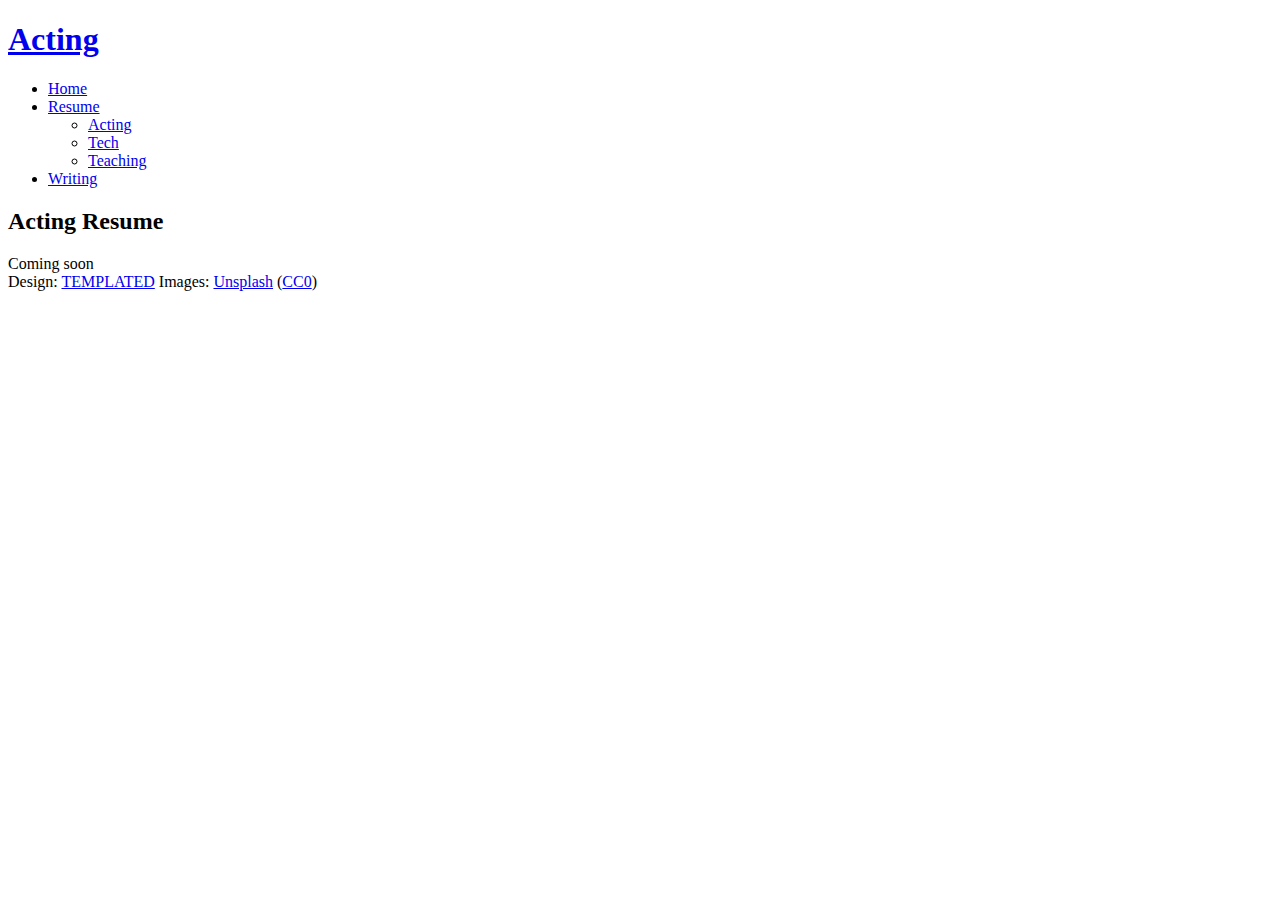
==== acting-resume.html @ 818db0c3 "Add files via upload" ====
<!DOCTYPE HTML>
<!--
	Solarize by TEMPLATED
	templated.co @templatedco
	Released for free under the Creative Commons Attribution 3.0 license (templated.co/license)
-->
<html>
	<head>
		<title>Acting Resume</title>
		<meta http-equiv="content-type" content="text/html; charset=utf-8" />
		<meta name="description" content="" />
		<meta name="keywords" content="" />
		<!--[if lte IE 8]><script src="css/ie/html5shiv.js"></script><![endif]-->
		<script src="js/jquery.min.js"></script>
		<script src="js/jquery.dropotron.min.js"></script>
		<script src="js/skel.min.js"></script>
		<script src="js/skel-layers.min.js"></script>
		<script src="js/init.js"></script>
		<noscript>
			<link rel="stylesheet" href="css/skel.css" />
			<link rel="stylesheet" href="css/style.css" />
		</noscript>
		<!--[if lte IE 8]><link rel="stylesheet" href="css/ie/v8.css" /><![endif]-->
	</head>
	<body>

		<!-- Header Wrapper -->
			<div class="wrapper style1">
			
			<!-- Header -->
				<div id="header">
					<div class="container">
							
						<!-- Logo -->
							<h1><a href="#" id="logo">Acting</a></h1>
						
						<!-- Nav -->
							<nav id="nav">
								<ul>
									<li class="active"><a href="index.html">Home</a></li>
									<li>
										<a href="timeline.html">Resume</a>
											<ul>
												<li><a href="acting-resume.html">Acting</a></li>
												<li><a href="tech-resume.html">Tech</a></li>
												<li><a href="teaching-resume.html">Teaching</a></li>
											</ul>
										</li>
										<li><a href="writing.html">Writing</a></li>
								</ul>
							</nav>
	
					</div>
				</div>
			</div>
		
		<!-- Main -->
			<div id="main" class="wrapper style4">

				<!-- Content -->
				<div id="content" class="container">
					<section>
						<header class="major">
							<h2>Acting Resume</h2>
							<span class="byline">Coming soon</span>
						</header>
					</section>
				</div>
			</div>
		
		

	<!-- Footer
		<div id="footer">
			<section class="container">
				<header class="major">
					<h2>Connect with us</h2>
					<span class="byline">Integer sit amet pede vel arcu aliquet pretium</span>
				</header>
				<ul class="icons">
					<li class="active"><a href="#" class="fa fa-facebook"><span>Facebook</span></a></li>
					<li><a href="#" class="fa fa-twitter"><span>Twitter</span></a></li>
					<li><a href="#" class="fa fa-dribbble"><span>Pinterest</span></a></li>
					<li><a href="#" class="fa fa-google-plus"><span>Google+</span></a></li>
				</ul>
				<hr />
			</section>
		-->
			
			<!-- Copyright -->
				<div id="copyright">
					Design: <a href="http://templated.co">TEMPLATED</a> Images: <a href="http://unsplash.com">Unsplash</a> (<a href="http://unsplash.com/cc0">CC0</a>)
				</div>			
		</div>

	</body>
</html>
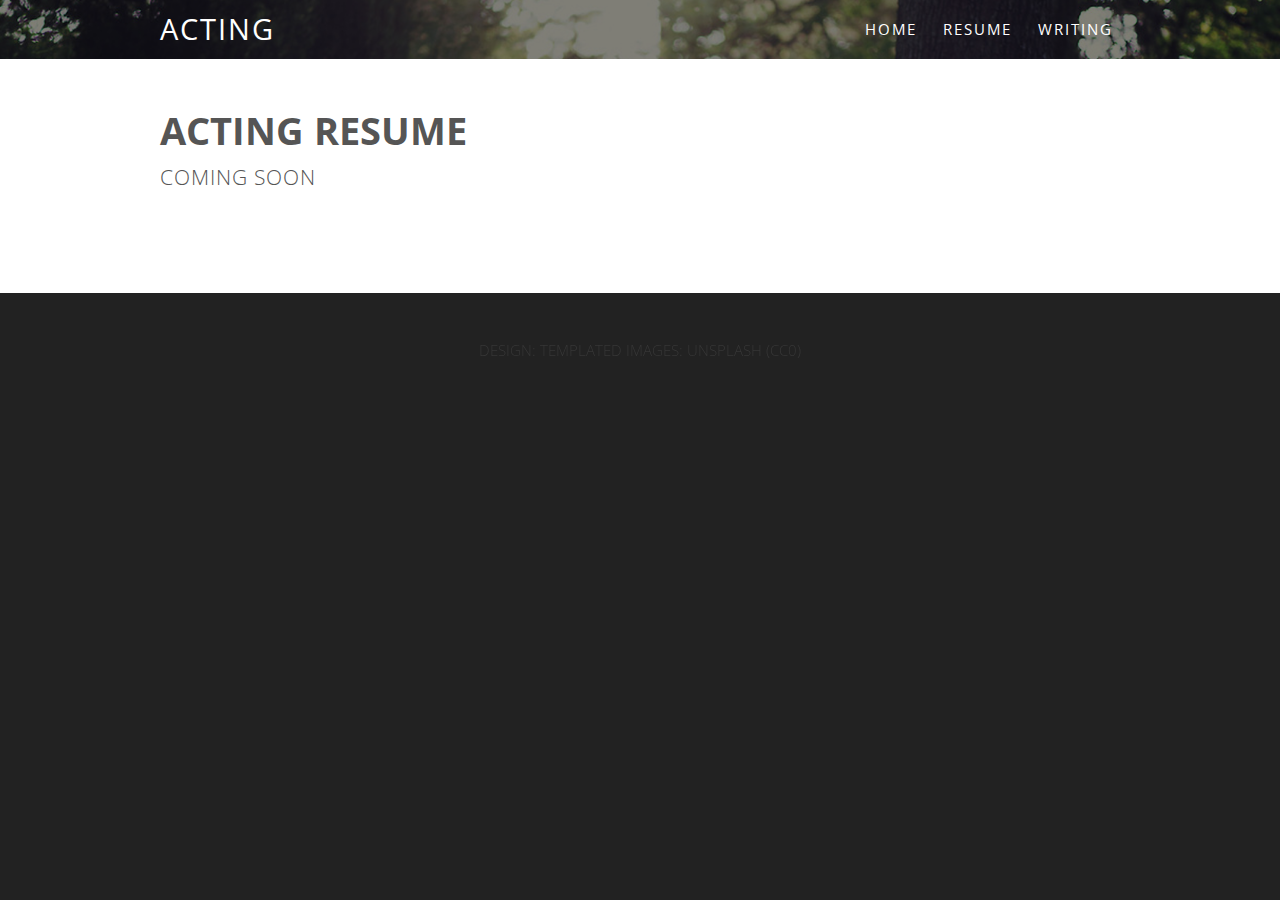
==== commit 49266064: "added CV file" ====
--- a/acting-resume.html
+++ b/acting-resume.html
@@ -44,6 +44,7 @@
 												<li><a href="acting-resume.html">Acting</a></li>
 												<li><a href="tech-resume.html">Tech</a></li>
 												<li><a href="teaching-resume.html">Teaching</a></li>
+												<li><a href="cv.html">CV</a></li>
 											</ul>
 										</li>
 										<li><a href="writing.html">Writing</a></li>
--- a/css/skel.css
+++ b/css/skel.css
@@ -0,0 +1,185 @@
+/* Resets (http://meyerweb.com/eric/tools/css/reset/ | v2.0 | 20110126 | License: none (public domain)) */
+
+	html,body,div,span,applet,object,iframe,h1,h2,h3,h4,h5,h6,p,blockquote,pre,a,abbr,acronym,address,big,cite,code,del,dfn,em,img,ins,kbd,q,s,samp,small,strike,strong,sub,sup,tt,var,b,u,i,center,dl,dt,dd,ol,ul,li,fieldset,form,label,legend,table,caption,tbody,tfoot,thead,tr,th,td,article,aside,canvas,details,embed,figure,figcaption,footer,header,hgroup,menu,nav,output,ruby,section,summary,time,mark,audio,video{margin:0;padding:0;border:0;font-size:100%;font:inherit;vertical-align:baseline;}article,aside,details,figcaption,figure,footer,header,hgroup,menu,nav,section{display:block;}body{line-height:1;}ol,ul{list-style:none;}blockquote,q{quotes:none;}blockquote:before,blockquote:after,q:before,q:after{content:'';content:none;}table{border-collapse:collapse;border-spacing:0;}body{-webkit-text-size-adjust:none}
+
+/* Box Model */
+
+	*, *:before, *:after {
+		-moz-box-sizing: border-box;
+		-webkit-box-sizing: border-box;
+		box-sizing: border-box;
+	}
+
+/* Container */
+
+	body {
+		/* min-width: (containers) */
+		min-width: 1200px;
+	}
+
+	.container {
+		margin-left: auto;
+		margin-right: auto;
+		
+		/* width: (containers) */
+		width: 1200px;
+	}
+
+	/* Modifiers */
+	
+		.container.small {
+			/* width: (containers) * 0.75; */
+			width: 900px;
+		}
+
+		.container.big {
+			width: 100%;
+
+			/* max-width: (containers) * 1.25; */
+			max-width: 1500px;
+
+			/* min-width: (containers); */
+			min-width: 1200px;
+		}
+
+/* Grid */
+
+	.\31 2u { width: 100% }
+	.\31 1u { width: 91.6666666667% }
+	.\31 0u { width: 83.3333333333% }
+	.\39 u { width: 75% }
+	.\38 u { width: 66.6666666667% }
+	.\37 u { width: 58.3333333333% }
+	.\36 u { width: 50% }
+	.\35 u { width: 41.6666666667% }
+	.\34 u { width: 33.3333333333% }
+	.\33 u { width: 25% }
+	.\32 u { width: 16.6666666667% }
+	.\31 u { width: 8.3333333333% }
+	.\-11u { margin-left: 91.6666666667% }
+	.\-10u { margin-left: 83.3333333333% }
+	.\-9u { margin-left: 75% }
+	.\-8u { margin-left: 66.6666666667% }
+	.\-7u { margin-left: 58.3333333333% }
+	.\-6u { margin-left: 50% }
+	.\-5u { margin-left: 41.6666666667% }
+	.\-4u { margin-left: 33.3333333333% }
+	.\-3u { margin-left: 25% }
+	.\-2u { margin-left: 16.6666666667% }
+	.\-1u { margin-left: 8.3333333333% }
+
+	/* Rows */
+
+		.row > * {
+			float: left;
+		}
+
+		.row:after {
+			content: '';
+			display: block;
+			clear: both;
+			height: 0;
+		}
+
+		.row:first-child > * {
+			padding-top: 0 !important;
+		}
+
+		/* Normal */
+
+			.row > * {
+				/* padding-left: (gutters) */
+				padding-left: 40px;
+			}
+
+			.row + .row > * {
+				/* padding: (gutters) 0 0 (gutters) */
+				padding: 40px 0 0 40px;
+			}
+
+			.row {
+				/* margin-left: -(gutters) */
+				margin-left: -40px;
+			}
+
+		/* Flush */
+
+			.row.flush > * {
+				padding-left: 0;
+			}
+
+			.row + .row.flush > * {
+				padding: 0;
+			}
+
+			.row.flush {
+				margin-left: 0;
+			}
+
+		/* Quarter */
+
+			.row.quarter > * {
+				/* padding-left: (gutters * 0.25) */
+				padding-left: 10px;
+			}
+
+			.row + .row.quarter > * {
+				/* padding: (gutters * 0.25) 0 0 (gutters * 0.25) */
+				padding: 10px 0 0 10px;
+			}
+
+			.row.quarter {
+				/* margin-left: -(gutters * 0.25) */
+				margin-left: -10px;
+			}
+
+		/* Half */
+
+			.row.half > * {
+				/* padding-left: (gutters * 0.5) */
+				padding-left: 20px;
+			}
+
+			.row + .row.half > * {
+				/* padding: (gutters * 0.5) 0 0 (gutters * 0.5) */
+				padding: 20px 0 0 20px;
+			}
+
+			.row.half {
+				/* margin-left: -(gutters * 0.5) */
+				margin-left: -20px;
+			}
+
+		/* One and (a) Half */
+
+			.row.oneandhalf > * {
+				/* padding-left: (gutters * 1.5) */
+				padding-left: 60px;
+			}
+
+			.row + .row.oneandhalf > * {
+				/* padding: (gutters * 1.5) 0 0 (gutters * 1.5) */
+				padding: 60px 0 0 60px;
+			}
+
+			.row.oneandhalf {
+				/* margin-left: -(gutters * 1.5) */
+				margin-left: -60px;
+			}
+
+		/* Double */
+
+			.row.double > * {
+				/* padding-left: (gutters * 2) */
+				padding-left: 80px;
+			}
+
+			.row + .row.double > * {
+				/* padding: (gutters * 2) 0 0 (gutters * 2) */
+				padding: 80px 0 0 80px;
+			}
+
+			.row.double {
+				/* margin-left: -(gutters * 2) */
+				margin-left: -80px;
+			}--- a/css/style.css
+++ b/css/style.css
@@ -0,0 +1,814 @@
+@import url("font-awesome.min.css");
+@import url("http://fonts.googleapis.com/css?family=Open+Sans:300,400,600,700,800");
+
+/*
+	Solarize by TEMPLATED
+	templated.co @templatedco
+	Released for free under the Creative Commons Attribution 3.0 license (templated.co/license)
+*/
+
+/* Basic */
+
+	body {
+		background: #222222;
+	}
+
+		body.loading * {
+			-moz-transition: none !important;
+			-webkit-transition: none !important;
+			-o-transition: none !important;
+			-ms-transition: none !important;
+			transition: none !important;
+			-moz-animation: none !important;
+			-webkit-animation: none !important;
+			-o-animation: none !important;
+			-ms-animation: none !important;
+			animation: none !important;
+		}
+
+	body, input, select, textarea {
+		color: #555555;
+		font-family: 'Open Sans', sans-serif;
+		font-size: 12pt;
+		font-weight: 300;
+		line-height: 1.65em;
+	}
+
+	a {
+		color: #82b440;
+		text-decoration: underline;
+	}
+
+	strong, b {
+		font-weight: 700;
+	}
+
+	em, i {
+		font-style: italic;
+	}
+
+	p, ul, ol, dl, table, blockquote {
+		margin: 0 0 2em 0;
+	}
+
+	p, ul {
+    padding: 0;
+    margin: 0;
+	}
+
+	p {
+		line-height: 1.8em;
+	}
+
+		p.medium {
+			font-size: 1.4em;
+		}
+
+	h1, h2, h3, h4, h5, h6 {
+		color: inherit;
+		font-weight: 700;
+	}
+
+		h1 a, h2 a, h3 a, h4 a, h5 a, h6 a {
+			color: inherit;
+			text-decoration: none;
+		}
+
+	h2 {
+		font-size: 1.5em;
+	}
+
+	h3 {
+		font-size: 1.25em;
+	}
+
+	sub {
+		font-size: 0.8em;
+		position: relative;
+		top: 0.5em;
+	}
+
+	sup {
+		font-size: 0.8em;
+		position: relative;
+		top: -0.5em;
+	}
+
+	hr {
+		border-top: solid 1px #82b440;
+		border: 0;
+		margin-bottom: 1.5em;
+	}
+
+	blockquote {
+		border-left: solid 0.5em #82b440;
+		font-style: italic;
+		padding: 1em 0 1em 2em;
+	}
+
+	section.special, article.special {
+		text-align: center;
+	}
+
+	header.major {
+		padding-bottom: 3em;
+		text-align: center;
+		text-transform: uppercase;
+	}
+
+		header.major h2 {
+			font-size: 2.6em;
+			font-weight: 700;
+		}
+
+		header.major .byline {
+			display: block;
+			padding-top: 1em;
+			letter-spacing: 1px;
+			font-size: 1.4em;
+		}
+
+	footer > :last-child {
+		margin-bottom: 0;
+	}
+
+	footer.major {
+		padding-top: 3em;
+	}
+
+/* Form */
+
+	input[type="text"],
+	input[type="password"],
+	input[type="email"],
+	textarea {
+		-moz-appearance: none;
+		-webkit-appearance: none;
+		-o-appearance: none;
+		-ms-appearance: none;
+		appearance: none;
+		background: none;
+		border: solid 1px #82b440;
+		color: inherit;
+		display: block;
+		outline: 0;
+		padding: 0.75em;
+		text-decoration: none;
+		width: 100%;
+	}
+
+		input[type="text"]:focus,
+		input[type="password"]:focus,
+		input[type="email"]:focus,
+		textarea:focus {
+			border-color: #82b440;
+		}
+
+	input[type="text"],
+	input[type="password"],
+	input[type="email"] {
+		line-height: 1em;
+	}
+
+	::-webkit-input-placeholder {
+		color: inherit;
+		opacity: 0.5;
+		position: relative;
+		top: 3px;
+	}
+
+	:-moz-placeholder {
+		color: inherit;
+		opacity: 0.5;
+	}
+
+	::-moz-placeholder {
+		color: inherit;
+		opacity: 0.5;
+	}
+
+	:-ms-input-placeholder {
+		color: inherit;
+		opacity: 0.5;
+	}
+
+	.formerize-placeholder {
+		color: rgba(85, 85, 85, 0.5) !important;
+	}
+
+/* Image */
+
+	.image {
+		border: 0;
+		position: relative;
+	}
+
+		.image.fit {
+			display: block;
+		}
+
+			.image.fit img {
+				display: block;
+				width: 100%;
+			}
+
+		.image.feature {
+			display: block;
+			margin: 0 0 2em 0;
+		}
+
+			.image.feature img {
+				display: block;
+				width: 100%;
+			}
+
+/* Icon */
+
+	.icon {
+		position: relative;
+	}
+
+		.icon:before {
+			content: "";
+			-moz-osx-font-smoothing: grayscale;
+			-webkit-font-smoothing: antialiased;
+			font-family: FontAwesome;
+			font-style: normal;
+			font-weight: normal;
+			text-transform: none !important;
+		}
+
+		.icon > .label {
+			display: none;
+		}
+
+/* Lists */
+
+	ol.default {
+		list-style: decimal;
+		padding-left: 1.25em;
+	}
+
+		ol.default li {
+			padding-left: 0.25em;
+		}
+
+	ul.default {
+		margin: 0;
+		padding: 0;
+		list-style: none;
+	}
+
+	ul.resume {
+  		list-style-type: circle;
+  		list-style-position: inside;
+	}
+
+	ul.dark {
+  		list-style-type: circle;
+  		list-style-position: inside;
+	}
+
+		ul.default li {
+			padding: 0.40em 0em;
+		}
+
+	ul.icons {
+		cursor: default;
+		padding-bottom: 2em;
+	}
+
+		ul.icons li {
+			display: inline-block;
+			line-height: 1em;
+			padding: 0.5em 1em;
+		}
+
+			ul.icons li:first-child {
+				padding-left: 0;
+			}
+
+			ul.icons li span {
+				display: none;
+			}
+
+			ul.icons li a {
+				text-decoration: none;
+				font-size: 2em;
+				color: inherit;
+				opacity: 0.2;
+				-moz-transition: all 0.35s ease-in-out;
+				-webkit-transition: all 0.35s ease-in-out;
+				-o-transition: all 0.35s ease-in-out;
+				-ms-transition: all 0.35s ease-in-out;
+				transition: all 0.35s ease-in-out;
+			}
+
+			ul.icons li a:hover {
+				color: inherit;
+				opacity: 1;
+			}
+
+	ul.actions {
+		cursor: default;
+	}
+
+		ul.actions:last-child {
+			margin-bottom: 0;
+		}
+
+		ul.actions li {
+			display: inline-block;
+			padding: 0 0 0 1.5em;
+		}
+
+			ul.actions li:first-child {
+				padding: 0;
+			}
+
+		ul.actions.vertical li {
+			display: block;
+			padding: 1.5em 0 0 0;
+		}
+
+			ul.actions.vertical li:first-child {
+				padding: 0;
+			}
+
+	ul.special-icons {
+		margin: 0em;
+		padding: 0em;
+	}
+
+		ul.special-icons > li {
+			position: relative;
+			padding: 0.50em 0em 0.50em 0em;
+		}
+
+		ul.special-icons > li:before {
+			position: absolute;
+			left: 0;
+			top: 2em;
+			display: block;
+			background: none;
+			font-size: 2em;
+			border-radius: 5px;
+		}
+
+		ul.special-icons > li:first-child {
+			border-top: none;
+		}
+
+		ul.special-icons h3 {
+			margin-bottom: 0.80em;
+			line-height: 2em;
+			text-transform: uppercase;
+			font-weight: 700;
+			font-size: 1.2em;
+		}
+
+		ul.special-icons span {
+			line-height: 190%;
+		}
+
+		ul.special-icons .fa {
+			float: left;
+			display: inline-block;
+			padding-right: 1em;
+			font-size: 1.4em;
+			color: #82b440;
+		}
+
+		ul.special-icons p {
+			padding-left: 2.7em;
+		}
+
+/* Tables */
+
+	table {
+		width: 100%;
+	}
+
+		table.default {
+			width: 100%;
+		}
+
+			table.default tbody tr {
+				border-bottom: solid 1px #82b440;
+			}
+
+			table.default td {
+				padding: 0.5em 1em 0.5em 1em;
+			}
+
+			table.default th {
+				font-weight: 700;
+				padding: 0.5em 1em 0.5em 1em;
+				text-align: left;
+			}
+
+			table.default thead {
+				background: #555555;
+				color: #fff;
+			}
+
+/* Button */
+
+	input[type="submit"],
+	input[type="reset"],
+	input[type="button"],
+	.button {
+		-moz-appearance: none;
+		-webkit-appearance: none;
+		-o-appearance: none;
+		-ms-appearance: none;
+		appearance: none;
+		background: none;
+		border-radius: none;
+		border: 2px solid;
+		border-color: #82b440;
+		color: #82b440;
+		cursor: pointer;
+		display: inline-block;
+		padding: 0.90em 1.2em;
+		letter-spacing: 1px;
+		text-align: center;
+		text-decoration: none;
+		text-transform: uppercase;
+		font-size: 1.4em;
+		-moz-transition: all 0.00s ease-in-out; /*0.35*/
+		-webkit-transition: all 0.35s ease-in-out;
+		-o-transition: all 0.35s ease-in-out;
+		-ms-transition: all 0.35s ease-in-out;
+		transition: all 0.35s ease-in-out;
+	}
+
+		input[type="submit"]:hover,
+		input[type="reset"]:hover,
+		input[type="button"]:hover,
+		.button:hover {
+			background: #82b440;
+			color: white;
+		}
+
+		input[type="submit"].alt,
+		input[type="reset"].alt,
+		input[type="button"].alt,
+		.button.alt {
+			border-color: inherit;
+			color: inherit;
+		}
+
+			input[type="submit"].alt:hover,
+			input[type="reset"].alt:hover,
+			input[type="button"].alt:hover,
+			.button.alt:hover {
+				background: white;
+				color: #82b440;
+			}
+
+		input[type="submit"].fit,
+		input[type="reset"].fit,
+		input[type="button"].fit,
+		.button.fit {
+			width: 100%;
+		}
+
+		input[type="submit"].small,
+		input[type="reset"].small,
+		input[type="button"].small,
+		.button.small {
+			font-size: 0.8em;
+		}
+
+/* Wrapper */
+
+	.wrapper {
+		padding: 6em 0em 4em 0em;
+	}
+
+		.wrapper.style1 {
+			padding: 0em;
+			background: #222222 url(../images/banner.jpg) no-repeat;
+			background-size: cover;
+		}
+
+		.wrapper.style2 {
+			background: #f2f2f2;
+		}
+
+			.wrapper.style2 .major {
+				text-align: left !important;
+			}
+
+				.wrapper.style2 .major h2 {
+					display: block;
+					margin-bottom: 0.70em;
+					letter-spacing: 1px;
+					line-height: 1.4em;
+					text-transform: uppercase;
+					font-size: 1.8em;
+					font-weight: 400;
+				}
+
+				.wrapper.style2 .major .byline {
+					letter-spacing: normal;
+					line-height: 1.6em;
+					text-transform: capitalize;
+					font-size: 1.4em;
+				}
+
+			.wrapper.style2 h3 {
+				display: block;
+				margin-bottom: 1em;
+				letter-spacing: 1px;
+				line-height: 1.4em;
+				text-transform: uppercase;
+				font-size: 1.6em;
+				font-weight: 400;
+			}
+
+		.wrapper.style3 {
+			padding-bottom: 6em;
+			background: #82b440;
+			text-align: center;
+			color: white;
+		}
+
+			.wrapper.style3 .container {
+				padding-left: 6em;
+				padding-right: 6em;
+			}
+
+			.wrapper.style3 p {
+				font-size: 1.6em;
+			}
+
+		.wrapper.style4 {
+			background: white;
+		}
+
+		.wrapper.style5 {
+			background: #82b440;
+			text-align: center;
+			color: white;
+		}
+
+			.wrapper.style5 .image {
+				display: block;
+				width: 60%;
+				margin: 0em auto 2em auto;
+			}
+
+				.wrapper.style5 .image img {
+					border-radius: 50%;
+					border: 10px solid;
+					border-color: white;
+				}
+
+/* Header */
+
+	#header {
+		color: white;
+		height: 4em;
+		background: rgba(0, 0, 0, 0.5);
+	}
+
+		#header .container {
+			position: relative;
+		}
+
+	.homepage #logo {
+		display: none;
+	}
+
+	.homepage #nav {
+		position: static;
+		right: none;
+		text-align: center;
+	}
+
+	#logo {
+		line-height: 2em;
+		letter-spacing: 2px;
+		text-transform: uppercase;
+		font-size: 2em;
+		font-weight: 400;
+	}
+
+		#logo h1 {
+			display: inline-block;
+			margin: 0;
+			padding: 0;
+		}
+
+		#logo a {
+			color: inherit;
+		}
+
+	#nav {
+		position: absolute;
+		top: 0;
+		right: 0;
+	}
+
+		#nav > ul {
+			margin: 0;
+		}
+
+			#nav > ul > li {
+				border-radius: 4px;
+				display: inline-block;
+				margin-left: 0.5em;
+				padding: 0 0.5em;
+			}
+
+				#nav > ul > li a {
+					color: inherit;
+					line-height: 4em;
+					letter-spacing: 2px;
+					text-decoration: none;
+					text-transform: uppercase;
+					font-weight: 400;
+					font-size: 1em;
+				}
+
+				#nav > ul > li:first-child {
+					margin-left: 0;
+				}
+
+				#nav > ul > li.active a {
+					color: white;
+				}
+
+				#nav > ul > li > ul {
+					display: none;
+				}
+
+/* Dropotron */
+
+	.dropotron {
+		top: 2em;
+		background: rgba(32, 32, 32, 0.75);
+		border-radius: 4px;
+		color: inherit;
+		min-width: 12em;
+		padding: 1em 0;
+		color: white;
+	}
+
+		.dropotron > li {
+			line-height: 2em;
+			padding: 0 1em;
+		}
+
+			.dropotron > li > a {
+				color: inherit;
+				letter-spacing: 2px;
+				text-decoration: none;
+				text-transform: uppercase;
+			}
+
+			.dropotron > li.active > a, .dropotron > li:hover > a {
+				color: inherit;
+			}
+
+		.dropotron.level-0 {
+			border-radius: 0 0 4px 4px;
+			font-size: 1em;
+			margin-left: -0.5em;
+		}
+
+/* Banner */
+
+	#banner {
+		padding: 6em 0em 3em 0em;
+		text-align: center;
+		text-transform: uppercase;
+		color: white;
+	}
+
+		#banner .container {
+			padding: 0em 8em;
+		}
+
+		#banner h2 {
+			display: inline-block;
+			padding: 0.50em 0.30em;
+			background: #82b440;
+			font-size: 3em;
+			font-weight: 400;
+		}
+
+		#banner span, #banner p {
+			display: block;
+			letter-spacing: 1px;
+			text-transform: uppercase;
+			font-size: 1.6em;
+			font-weight: 300;
+		}
+
+		#banner span {
+			padding: 1em 0em;
+		}
+
+/* Main */
+
+	#main {
+		padding: 4em 0;
+	}
+
+		#main #content .major, #main #sidebar .major {
+			text-align: left;
+		}
+
+		#main #sidebar section {
+			margin-top: 4em;
+		}
+
+			#main #sidebar section:first-child {
+				margin-top: 0;
+			}
+
+		#main #sidebar .major {
+			padding-bottom: 2em;
+		}
+
+			#main #sidebar .major h2 {
+				font-size: 1.8em;
+			}
+
+/* Footer */
+
+	#footer {
+		padding: 6em 0 2em 0;
+		text-align: center;
+		color: white;
+	}
+
+		#footer hr {
+			border-bottom: 1px solid;
+			border-color: inherit;
+			opacity: .05;
+		}
+
+		#footer .major h2 {
+			color: inherit;
+		}
+
+		#footer .major .byline {
+			color: inherit;
+			opacity: .4;
+		}
+
+		#footer .copyright {
+			margin-top: 3em;
+			text-align: center;
+		}
+
+/* Copyright */
+
+	#copyright {
+		position: relative;
+		text-transform: uppercase;
+		text-align: center;
+		padding: 3em 0em 3em 0em;
+		color: inherit;
+		opacity: .40;
+	}
+
+		#copyright a {
+			text-decoration: none;
+			color: inherit;
+		}
+
+/* Extra */
+
+	#extra1 h2 {
+		display: block;
+		margin-bottom: 1em;
+		letter-spacing: 1px;
+		line-height: 1.4em;
+		text-transform: uppercase;
+		font-size: 1.8em;
+		font-weight: 400;
+	}
+
+	#extra1 h3 {
+		display: block;
+		margin-bottom: 1em;
+		letter-spacing: 1px;
+		line-height: 1.4em;
+		text-transform: uppercase;
+		font-size: 1.6em;
+		font-weight: 400;
+	}
+
+/* Team */
+
+	#team h3 {
+		margin-bottom: 0.50em;
+		letter-spacing: 2px;
+		text-transform: uppercase;
+		font-weight: 700;
+	}--- a/css/ie/v8.css
+++ b/css/ie/v8.css
@@ -0,0 +1,30 @@
+/*
+	Solarize by TEMPLATED
+	templated.co @templatedco
+	Released for free under the Creative Commons Attribution 3.0 license (templated.co/license)
+*/
+
+/* Header */
+
+	#header {
+		background: #4c4c4c;
+	}
+
+/* Wrapper */
+
+	.wrapper.style5 .image img {
+		position: relative;
+		-ms-behavior: url("css/ie/PIE.htc");
+	}
+
+/* Dropotron */
+
+	.dropotron {
+		background: #4c4c4c;
+	}
+
+/* Copyright */
+
+	#copyright .container {
+		border-color: #303030;
+	}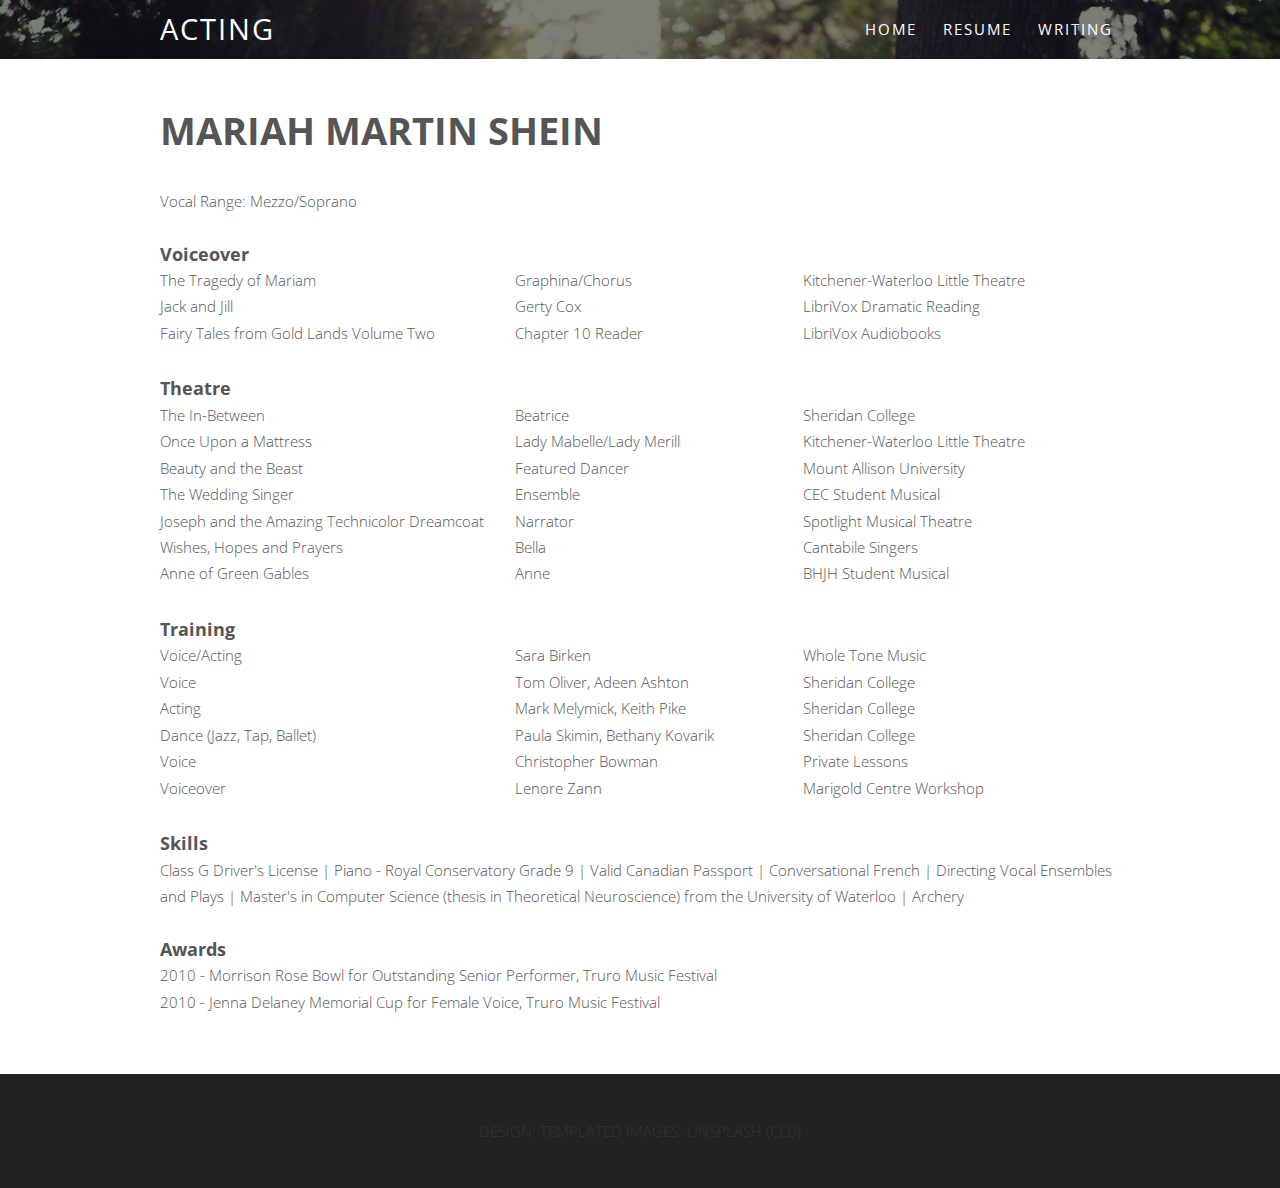
==== commit c58a5641: "updated acting resume" ====
--- a/acting-resume.html
+++ b/acting-resume.html
@@ -62,10 +62,122 @@
 				<div id="content" class="container">
 					<section>
 						<header class="major">
-							<h2>Acting Resume</h2>
-							<span class="byline">Coming soon</span>
+							<h2>Mariah Martin Shein</h2>
+
 						</header>
 					</section>
+					<section>
+						<p>Vocal Range: Mezzo/Soprano</p>
+					</section>
+					<br>
+					<section>
+						<header><h3>Voiceover</h3></header>
+
+						<table style="width:100%">
+							<tr>
+							  <td width=37%>The Tragedy of Mariam</td>
+							  <td width=30%>Graphina/Chorus</td>
+							  <td width=33%>Kitchener-Waterloo Little Theatre</td>
+							</tr>
+							<tr>
+								<td width=37%>Jack and Jill</td>
+								<td width=30%>Gerty Cox</td>
+								<td width=33%>LibriVox Dramatic Reading</td>
+							  </tr>
+							<tr>
+								<td width=37%>Fairy Tales from Gold Lands Volume Two</td>
+								<td width=30%>Chapter 10 Reader</td>
+								<td width=33%>LibriVox Audiobooks</td>
+							  </tr>
+						  </table> 
+					</section>
+					<section>
+						<header><h3>Theatre</h3></header>
+						<table style="width:100%">
+							<tr>
+							  <td width=37%>The In-Between</td>
+							  <td width=30%>Beatrice</td>
+							  <td width=33%>Sheridan College</td>
+							</tr>
+							<tr>
+								<td width=37%>Once Upon a Mattress</td>
+								<td width=30%>Lady Mabelle/Lady Merill</td>
+								<td width=33%>Kitchener-Waterloo Little Theatre</td>
+							</tr>
+							<tr>
+								<td width=37%>Beauty and the Beast</td>
+								<td width=30%>Featured Dancer</td>
+								<td width=33%>Mount Allison University</td>
+							</tr>
+							<tr>
+								<td width=37%>The Wedding Singer</td>
+								<td width=30%>Ensemble</td>
+								<td width=33%>CEC Student Musical</td>
+							</tr>
+							<tr>
+								<td width=37%>Joseph and the Amazing Technicolor Dreamcoat</td>
+								<td width=30%>Narrator</td>
+								<td width=33%>Spotlight Musical Theatre</td>
+							</tr>
+							<tr>
+								<td width=37%>Wishes, Hopes and Prayers</td>
+								<td width=30%>Bella</td>
+								<td width=33%>Cantabile Singers</td>
+							</tr>
+							<tr>
+								<td width=37%>Anne of Green Gables</td>
+								<td width=30%>Anne</td>
+								<td width=33%>BHJH Student Musical</td>
+							</tr>
+						  </table> 
+					</section>
+					<section>
+						<header><h3>Training</h3></header>
+
+						<table style="width:100%">
+							<tr>
+							  <td width=37%>Voice/Acting</td>
+							  <td width=30%>Sara Birken</td>
+							  <td width=33%>Whole Tone Music</td>
+							</tr>
+							<tr>
+								<td width=37%>Voice</td>
+								<td width=30%>Tom Oliver, Adeen Ashton</td>
+								<td width=33%>Sheridan College</td>
+							  </tr>
+							<tr>
+								<td width=37%>Acting</td>
+								<td width=30%>Mark Melymick, Keith Pike</td>
+								<td width=33%>Sheridan College</td>
+							  </tr>
+							<tr>
+								<td width=37%>Dance (Jazz, Tap, Ballet)</td>
+								<td width=30%>Paula Skimin, Bethany Kovarik</td>
+								<td width=33%>Sheridan College</td>
+							</tr>
+							<tr>
+								<td width=37%>Voice</td>
+								<td width=30%>Christopher Bowman</td>
+								<td width=33%>Private Lessons</td>
+							</tr>
+							<tr>
+								<td width=37%>Voiceover</td>
+								<td width=30%>Lenore Zann</td>
+								<td width=33%>Marigold Centre Workshop</td>
+							</tr>
+						  </table> 
+					</section>
+					<section>
+						<header><h3>Skills</h3></header>
+						<p>Class G Driver's License | Piano - Royal Conservatory Grade 9 | Valid Canadian Passport | Conversational French | Directing Vocal Ensembles and Plays | Master's in Computer Science (thesis in Theoretical Neuroscience) from the University of Waterloo | Archery </p>
+					</section>
+					<br>
+					<section>
+						<header><h3>Awards</h3></header>
+						<p>2010 - Morrison Rose Bowl for Outstanding Senior Performer, Truro Music Festival</p>
+						<p>2010 - Jenna Delaney Memorial Cup for Female Voice, Truro Music Festival</p>
+					</section>
+
 				</div>
 			</div>
 		
--- a/css/style.css
+++ b/css/style.css
@@ -36,7 +36,7 @@
 
 	a {
 		color: #82b440;
-		text-decoration: underline;
+		text-decoration: none;
 	}
 
 	strong, b {
@@ -71,6 +71,11 @@
 
 		h1 a, h2 a, h3 a, h4 a, h5 a, h6 a {
 			color: inherit;
+			text-decoration: none;
+		}
+
+		h2.blog a {
+			color: #82b440;
 			text-decoration: none;
 		}
 
@@ -209,7 +214,7 @@
 
 			.image.fit img {
 				display: block;
-				width: 100%;
+				max-width: 100%;
 			}
 
 		.image.feature {
@@ -219,7 +224,7 @@
 
 			.image.feature img {
 				display: block;
-				width: 100%;
+				max-width: 100%;
 			}
 
 /* Icon */
